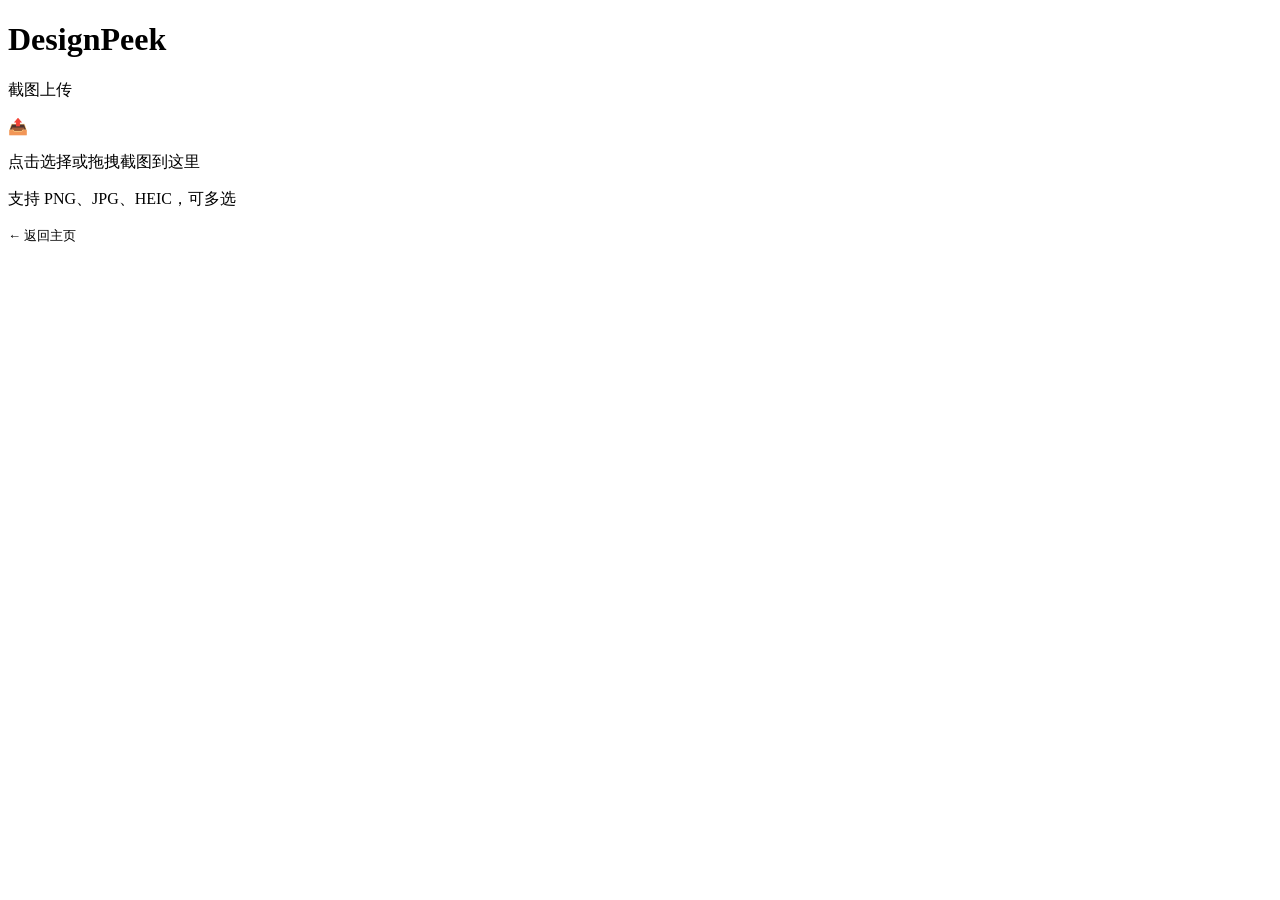
==== designpeek_dist/static/upload.html @ b0c5b5e4 "Initial DesignPeek project" ====
<!DOCTYPE html>
<html lang="zh-CN">
<head>
<meta charset="UTF-8">
<meta name="viewport" content="width=device-width, initial-scale=1.0, user-scalable=no">
<title>DesignPeek · 上传截图</title>
<link rel="stylesheet" href="/static/style.css">
</head>
<body>
<div class="upload-page">
  <h1>DesignPeek</h1>
  <p class="sub">截图上传</p>

  <div class="drop-zone" id="dropZone">
    <div class="icon">📤</div>
    <p>点击选择或拖拽截图到这里</p>
    <p class="hint">支持 PNG、JPG、HEIC，可多选</p>
    <input type="file" id="fileInput" accept="image/*" multiple hidden>
  </div>

  <div class="progress-bar" id="progressBar" style="display:none;">
    <div class="fill" id="progressFill" style="width:0%"></div>
  </div>
  <p id="statusText" style="margin-top:12px;font-size:13px;color:var(--text-muted);"></p>

  <a href="/" style="margin-top:24px;color:var(--text-muted);text-decoration:none;font-size:13px;">← 返回主页</a>
</div>

<script>
const dropZone = document.getElementById('dropZone');
const fileInput = document.getElementById('fileInput');
const progressBar = document.getElementById('progressBar');
const progressFill = document.getElementById('progressFill');
const statusText = document.getElementById('statusText');

dropZone.addEventListener('click', () => fileInput.click());
fileInput.addEventListener('change', (e) => uploadFiles(e.target.files));

dropZone.addEventListener('dragover', (e) => {
  e.preventDefault();
  dropZone.classList.add('dragover');
});
dropZone.addEventListener('dragleave', () => dropZone.classList.remove('dragover'));
dropZone.addEventListener('drop', (e) => {
  e.preventDefault();
  dropZone.classList.remove('dragover');
  uploadFiles(e.dataTransfer.files);
});

async function uploadFiles(files) {
  if (!files.length) return;
  progressBar.style.display = 'block';
  statusText.textContent = `共 ${files.length} 张，开始上传...`;

  let done = 0;
  for (const file of files) {
    const form = new FormData();
    form.append('file', file);
    try {
      await fetch('/api/upload', { method: 'POST', body: form });
      done++;
      progressFill.style.width = (done / files.length * 100) + '%';
      statusText.textContent = `已上传 ${done}/${files.length}`;
    } catch (err) {
      statusText.textContent = `上传失败: ${file.name}`;
    }
  }
  statusText.textContent = `完成！${files.length} 张截图已上传`;
  setTimeout(() => { progressBar.style.display = 'none'; progressFill.style.width = '0%'; }, 2000);
}
</script>
</body>
</html>
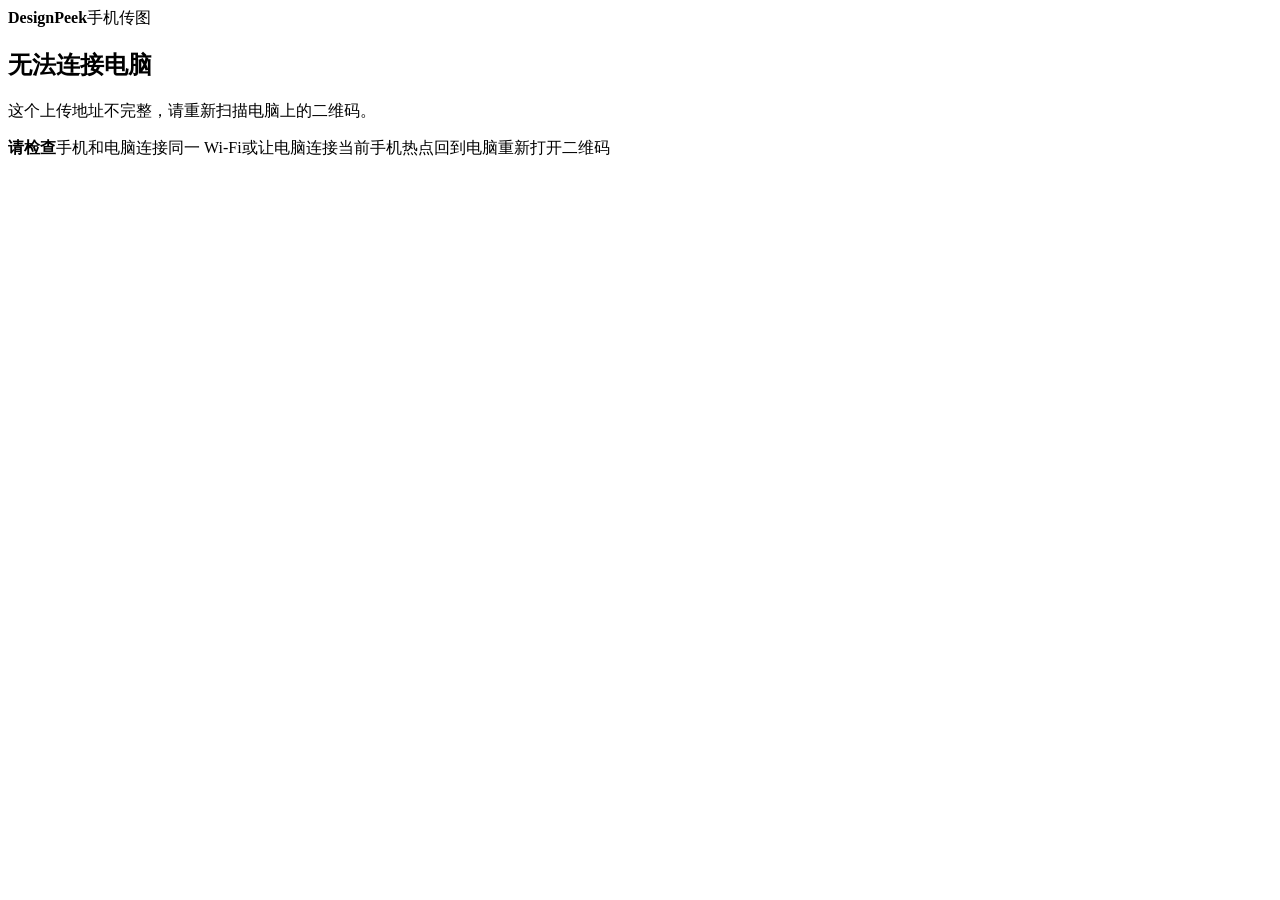
==== commit 7f9c89af: "Add local QR photo upload" ====
--- a/designpeek_dist/static/upload.html
+++ b/designpeek_dist/static/upload.html
@@ -2,72 +2,173 @@
 <html lang="zh-CN">
 <head>
 <meta charset="UTF-8">
-<meta name="viewport" content="width=device-width, initial-scale=1.0, user-scalable=no">
-<title>DesignPeek · 上传截图</title>
-<link rel="stylesheet" href="/static/style.css">
+<meta name="viewport" content="width=device-width, initial-scale=1.0, viewport-fit=cover">
+<title>DesignPeek · 手机传图</title>
+<link rel="stylesheet" href="/static/vendor/remixicon/remixicon.css">
+<link rel="stylesheet" href="/static/style.css?v=103">
 </head>
-<body>
-<div class="upload-page">
-  <h1>DesignPeek</h1>
-  <p class="sub">截图上传</p>
+<body class="mobile-upload-page">
+  <main class="mobile-upload-shell">
+    <header class="mobile-upload-brand">
+      <span class="mobile-upload-logo"><i class="ri-image-circle-line"></i></span>
+      <div><strong>DesignPeek</strong><span>手机传图</span></div>
+    </header>
 
-  <div class="drop-zone" id="dropZone">
-    <div class="icon">📤</div>
-    <p>点击选择或拖拽截图到这里</p>
-    <p class="hint">支持 PNG、JPG、HEIC，可多选</p>
-    <input type="file" id="fileInput" accept="image/*" multiple hidden>
-  </div>
+    <section id="uploadReady">
+      <div class="mobile-upload-connection"><i class="ri-wifi-line"></i><span>已连接到你的电脑</span></div>
+      <h1>从相册选择图片</h1>
+      <p class="mobile-upload-lead">支持一次选择多张截图，上传后会进入“新添加截图”。</p>
+      <button class="mobile-photo-picker" id="pickButton" type="button">
+        <i class="ri-image-add-line"></i>
+        <span>选择照片</span>
+        <small>PNG、JPG、HEIC，单张不超过 30 MB</small>
+      </button>
+      <input type="file" id="fileInput" accept="image/*" multiple hidden>
 
-  <div class="progress-bar" id="progressBar" style="display:none;">
-    <div class="fill" id="progressFill" style="width:0%"></div>
-  </div>
-  <p id="statusText" style="margin-top:12px;font-size:13px;color:var(--text-muted);"></p>
+      <div class="mobile-selection" id="selectionSummary" hidden>
+        <div><strong id="selectionCount">已选择 0 张</strong><span id="selectionSize"></span></div>
+        <button type="button" id="reselectButton">重新选择</button>
+      </div>
+      <div class="mobile-upload-progress" id="uploadProgress" hidden>
+        <div class="mobile-progress-copy"><span>正在上传</span><strong id="progressPercent">0%</strong></div>
+        <div class="mobile-progress-track"><span id="progressFill"></span></div>
+        <p id="currentFilename"></p>
+      </div>
+      <button class="mobile-send-button" id="sendButton" type="button" disabled>
+        <i class="ri-send-plane-2-line"></i><span>发送到电脑</span>
+      </button>
+      <p class="mobile-upload-privacy"><i class="ri-lock-2-line"></i>图片只在当前 Wi-Fi 或热点中传输，不经过云端</p>
+    </section>
 
-  <a href="/" style="margin-top:24px;color:var(--text-muted);text-decoration:none;font-size:13px;">← 返回主页</a>
-</div>
+    <section class="mobile-upload-result" id="uploadResult" hidden>
+      <i class="ri-checkbox-circle-fill"></i>
+      <h1 id="resultTitle">发送完成</h1>
+      <p id="resultCopy"></p>
+      <button class="mobile-send-button" type="button" onclick="resetUploader()"><i class="ri-add-line"></i><span>继续选择照片</span></button>
+    </section>
+
+    <section class="mobile-upload-result error" id="uploadUnavailable" hidden>
+      <i class="ri-wifi-off-line"></i>
+      <h1>无法连接电脑</h1>
+      <p id="unavailableReason">二维码可能已失效，或者手机与电脑不在同一网络。</p>
+      <div class="mobile-network-help"><strong>请检查</strong><span>手机和电脑连接同一 Wi-Fi</span><span>或让电脑连接当前手机热点</span><span>回到电脑重新打开二维码</span></div>
+    </section>
+  </main>
 
 <script>
-const dropZone = document.getElementById('dropZone');
+const token = new URLSearchParams(location.search).get('token');
 const fileInput = document.getElementById('fileInput');
-const progressBar = document.getElementById('progressBar');
-const progressFill = document.getElementById('progressFill');
-const statusText = document.getElementById('statusText');
+const pickButton = document.getElementById('pickButton');
+const reselectButton = document.getElementById('reselectButton');
+const sendButton = document.getElementById('sendButton');
+let selectedFiles = [];
 
-dropZone.addEventListener('click', () => fileInput.click());
-fileInput.addEventListener('change', (e) => uploadFiles(e.target.files));
+pickButton.addEventListener('click', () => fileInput.click());
+reselectButton.addEventListener('click', () => fileInput.click());
+fileInput.addEventListener('change', () => {
+  selectedFiles = [...fileInput.files];
+  renderSelection();
+});
+sendButton.addEventListener('click', uploadSelectedFiles);
 
-dropZone.addEventListener('dragover', (e) => {
-  e.preventDefault();
-  dropZone.classList.add('dragover');
-});
-dropZone.addEventListener('dragleave', () => dropZone.classList.remove('dragover'));
-dropZone.addEventListener('drop', (e) => {
-  e.preventDefault();
-  dropZone.classList.remove('dragover');
-  uploadFiles(e.dataTransfer.files);
-});
+function formatBytes(bytes) {
+  if (bytes < 1024 * 1024) return `${Math.max(1, Math.round(bytes / 1024))} KB`;
+  return `${(bytes / 1024 / 1024).toFixed(1)} MB`;
+}
 
-async function uploadFiles(files) {
-  if (!files.length) return;
-  progressBar.style.display = 'block';
-  statusText.textContent = `共 ${files.length} 张，开始上传...`;
+function renderSelection() {
+  const total = selectedFiles.reduce((sum, file) => sum + file.size, 0);
+  document.getElementById('selectionSummary').hidden = !selectedFiles.length;
+  document.getElementById('selectionCount').textContent = `已选择 ${selectedFiles.length} 张`;
+  document.getElementById('selectionSize').textContent = formatBytes(total);
+  sendButton.disabled = !selectedFiles.length;
+  sendButton.querySelector('span').textContent = selectedFiles.length ? `发送 ${selectedFiles.length} 张到电脑` : '发送到电脑';
+}
 
-  let done = 0;
-  for (const file of files) {
+function uploadFile(file, index, total) {
+  return new Promise((resolve, reject) => {
     const form = new FormData();
     form.append('file', file);
+    const request = new XMLHttpRequest();
+    request.open('POST', `/api/mobile-upload/${encodeURIComponent(token)}`);
+    request.upload.onprogress = event => {
+      if (!event.lengthComputable) return;
+      updateProgress(((index + event.loaded / event.total) / total) * 100, `${index + 1}/${total} · ${file.name}`);
+    };
+    request.onload = () => {
+      let data = {};
+      try { data = JSON.parse(request.responseText); } catch (error) {}
+      if (request.status >= 200 && request.status < 300 && data.ok) resolve(data);
+      else reject(new Error(data.error || `上传失败 (${request.status})`));
+    };
+    request.onerror = () => reject(new Error('网络连接中断'));
+    request.send(form);
+  });
+}
+
+function updateProgress(percent, filename) {
+  const value = Math.max(0, Math.min(100, Math.round(percent)));
+  document.getElementById('progressFill').style.width = `${value}%`;
+  document.getElementById('progressPercent').textContent = `${value}%`;
+  document.getElementById('currentFilename').textContent = filename;
+}
+
+async function uploadSelectedFiles() {
+  if (!selectedFiles.length) return;
+  sendButton.disabled = true;
+  document.getElementById('uploadProgress').hidden = false;
+  pickButton.disabled = true;
+  reselectButton.disabled = true;
+  let uploaded = 0;
+  const failures = [];
+  for (let index = 0; index < selectedFiles.length; index++) {
     try {
-      await fetch('/api/upload', { method: 'POST', body: form });
-      done++;
-      progressFill.style.width = (done / files.length * 100) + '%';
-      statusText.textContent = `已上传 ${done}/${files.length}`;
-    } catch (err) {
-      statusText.textContent = `上传失败: ${file.name}`;
+      await uploadFile(selectedFiles[index], index, selectedFiles.length);
+      uploaded++;
+    } catch (error) {
+      failures.push(`${selectedFiles[index].name}：${error.message}`);
+      if (error.message.includes('过期')) break;
     }
   }
-  statusText.textContent = `完成！${files.length} 张截图已上传`;
-  setTimeout(() => { progressBar.style.display = 'none'; progressFill.style.width = '0%'; }, 2000);
+  updateProgress(100, '传输完成');
+  document.getElementById('uploadReady').hidden = true;
+  document.getElementById('uploadResult').hidden = false;
+  document.getElementById('resultTitle').textContent = failures.length ? `已发送 ${uploaded} 张` : '发送完成';
+  document.getElementById('resultCopy').textContent = failures.length
+    ? `${failures.length} 张未成功，可返回电脑刷新二维码后重试。`
+    : `${uploaded} 张图片已进入电脑的“新添加截图”。`;
 }
+
+function resetUploader() {
+  selectedFiles = [];
+  fileInput.value = '';
+  document.getElementById('uploadReady').hidden = false;
+  document.getElementById('uploadResult').hidden = true;
+  document.getElementById('uploadProgress').hidden = true;
+  pickButton.disabled = false;
+  reselectButton.disabled = false;
+  document.getElementById('progressFill').style.width = '0%';
+  renderSelection();
+}
+
+async function validateConnection() {
+  if (!token) return showUnavailable('这个上传地址不完整，请重新扫描电脑上的二维码。');
+  try {
+    const response = await fetch(`/api/mobile-upload/session/${encodeURIComponent(token)}`);
+    const data = await response.json();
+    if (!data.ok) return showUnavailable(data.error || '二维码已经失效。');
+  } catch (error) {
+    showUnavailable('无法访问电脑，请确认手机和电脑连接在同一 Wi-Fi 或热点。');
+  }
+}
+
+function showUnavailable(reason) {
+  document.getElementById('uploadReady').hidden = true;
+  document.getElementById('uploadUnavailable').hidden = false;
+  document.getElementById('unavailableReason').textContent = reason;
+}
+
+validateConnection();
 </script>
 </body>
 </html>
